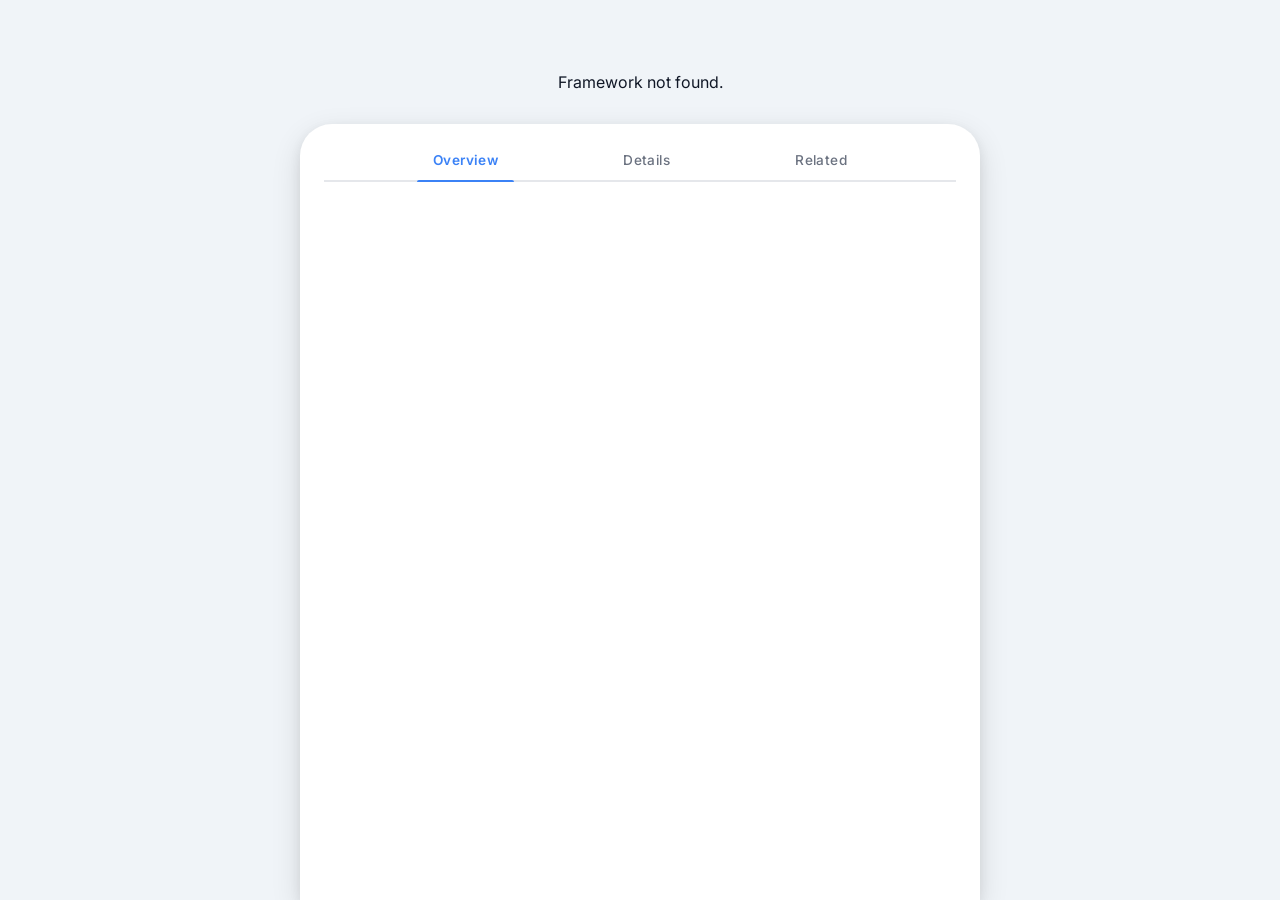
==== details.html @ b513cd72 "Fix detail page" ====
<!DOCTYPE html>
<html lang="en">
<head>
    <meta charset="UTF-8">
    <meta name="viewport" content="width=device-width, initial-scale=1.0">
    <link rel="stylesheet" href="https://cdnjs.cloudflare.com/ajax/libs/font-awesome/6.0.0-beta3/css/all.min.css">
    <link rel="preconnect" href="https://fonts.googleapis.com">
    <link rel="preconnect" href="https://fonts.gstatic.com" crossorigin>
    <link href="https://fonts.googleapis.com/css2?family=Inter:wght@300;400;500;600;700&display=swap" rel="stylesheet">
    <title>Technodex — Framework Details</title>
    <link rel="stylesheet" href="style2.css">
    
</head>
<body>
    <div id="pokemon-details">
    </div>

  
    <div class="details">
    <div class="tabs">
        <span data-tab-value="#tab_1">Overview</span>
        <span data-tab-value="#tab_2">Details</span>
        <span data-tab-value="#tab_3">Related</span>
    </div>

    <div id="tab-content">
        <div class="tabs__tab active" id="tab_1" data-tab-info>
        </div>
        <div class="tabs__tab " id="tab_2" data-tab-info>
        </div>
        <div class="tabs__tab " id="tab_3" data-tab-info>
        </div>
    </div>
    </div>

<!-- preloader-->
<div class="loader-wrapper">
    <div class="loader">
    </div>
    <div class="loader-section section-left"></div>
    <div class="loader-section section-right"></div>
  </div>

<!-- preloader ends-->
    <script src="script2.js"></script>
</body>
</html>
---- style2.css ----
@import url("https://fonts.googleapis.com/css2?family=Inter:wght@300;400;500;600;700&display=swap");
@import url("https://fonts.googleapis.com/css2?family=Montserrat:wght@400;600;700&display=swap");

* {
  box-sizing: border-box;
  margin: 0;
  padding: 0;
}

:root {
  --bg: #f0f4f8;
  --card-bg: #ffffff;
  --text-primary: #111827;
  --text-secondary: #6b7280;
  --accent: #3b82f6;
  --border: #e5e7eb;
  --radius: 16px;
  --shadow-md: 0 4px 12px rgba(0, 0, 0, 0.08), 0 2px 6px rgba(0, 0, 0, 0.05);
  --shadow-lg: 0 10px 30px rgba(0, 0, 0, 0.12), 0 4px 12px rgba(0, 0, 0, 0.07);
}

body {
  font-family: "Inter", sans-serif;
  background: var(--bg);
  min-height: 100vh;
  color: var(--text-primary);
  display: flex;
  flex-direction: column;
  align-items: center;
}

/* ── Main layout ──────────────────────────────────────── */
#pokemon-details {
  display: flex;
  flex-direction: column;
  align-items: center;
  padding: 72px 20px 32px;
  width: 100%;
  max-width: 680px;
}

/* ── Top hero section ─────────────────────────────────── */
.top {
  display: flex;
  flex-direction: column;
  align-items: center;
  text-align: center;
  width: 100%;
  padding: 0 20px 32px;
}

.image {
  position: relative;
  display: flex;
  justify-content: center;
  margin-bottom: 8px;
}

.image .imgFront {
  max-width: 220px;
  max-height: 220px;
  width: auto;
  height: auto;
  object-fit: contain;
  filter: drop-shadow(0 8px 24px rgba(0, 0, 0, 0.15));
  position: relative;
  z-index: 10;
}

.imgBack {
  position: absolute;
  width: 200px;
  z-index: -1;
  opacity: 0.12;
  animation: rotate 8s linear infinite;
  top: 50%;
  left: 50%;
  transform: translate(-50%, -50%);
}

@keyframes rotate {
  0%   { transform: translate(-50%, -50%) rotate(0deg); }
  100% { transform: translate(-50%, -50%) rotate(360deg); }
}

/* ── Names ────────────────────────────────────────────── */
.names {
  display: flex;
  flex-direction: column;
  align-items: center;
  gap: 6px;
  margin-top: 12px;
}

.name {
  font-size: 2rem;
  font-weight: 700;
  letter-spacing: -0.03em;
  color: var(--text-primary);
  text-align: center;
  line-height: 1.15;
}

@media (max-width: 400px) {
  .name { font-size: 1.5rem; }
}

.japaneseName {
  font-size: 0.85rem;
  font-weight: 500;
  letter-spacing: 0.08em;
  color: var(--text-secondary);
  text-transform: uppercase;
}

.id {
  background: #f3f4f6;
  color: var(--text-secondary);
  border-radius: 20px;
  padding: 4px 12px;
  font-size: 0.75rem;
  font-weight: 500;
  margin-top: 4px;
}

.types {
  display: flex;
  justify-content: center;
  align-items: center;
  gap: 8px;
  margin-top: 12px;
}

/* ── Details panel ────────────────────────────────────── */
.details {
  background: var(--card-bg);
  border-radius: 32px 32px 0 0;
  box-shadow: var(--shadow-lg);
  padding: 8px 24px 48px;
  width: 100%;
  max-width: 680px;
  flex: 1;
}

/* ── Tabs ─────────────────────────────────────────────── */
.tabs {
  display: flex;
  justify-content: space-evenly;
  border-bottom: 2px solid var(--border);
  margin-bottom: 4px;
  padding-top: 8px;
  position: relative;
}

.tabs span {
  padding: 12px 16px;
  font-size: 0.85rem;
  font-weight: 500;
  color: var(--text-secondary);
  cursor: pointer;
  position: relative;
  transition: color 0.2s ease, transform 0.2s ease;
  letter-spacing: 0.03em;
  font-family: "Inter", sans-serif;
}

.tabs span:hover {
  color: var(--text-primary);
  transform: scale(1.05);
}

.tabs span.active {
  color: var(--accent);
  font-weight: 600;
}

.tabs span.active::after {
  content: "";
  position: absolute;
  bottom: -2px;
  left: 0;
  right: 0;
  height: 2px;
  background: var(--accent);
  border-radius: 2px 2px 0 0;
}

/* ── Tab content ──────────────────────────────────────── */
[data-tab-info] {
  display: none;
}

.active[data-tab-info] {
  display: block;
}

/* ── Overview tab ─────────────────────────────────────── */
.overview p {
  font-size: 0.9rem;
  line-height: 1.75;
  color: var(--text-secondary);
  padding: 20px 4px;
  font-family: "Inter", sans-serif;
}

.genus {
  font-size: 0.8rem;
  font-weight: 400;
  color: var(--text-secondary);
}

.heightWeight {
  display: flex;
  gap: 32px;
  background: #f9fafb;
  border: 1px solid var(--border);
  border-radius: var(--radius);
  padding: 16px 32px;
  font-size: 0.9rem;
  font-family: "Inter", sans-serif;
  width: max-content;
  margin: 16px auto;
  text-align: center;
}

/* ── Badge ────────────────────────────────────────────── */
.badge {
  display: inline-block;
  padding: 0.25rem 0.65rem;
  font-size: 0.7rem;
  font-weight: 600;
  line-height: 1;
  text-align: center;
  white-space: nowrap;
  border-radius: 20px;
  text-transform: uppercase;
  letter-spacing: 0.04em;
}

.badge-active           { background: #dcfce7; color: #15803d; }
.badge-deprecated       { background: #fee2e2; color: #dc2626; }
.badge-maintenance-only { background: #fff7ed; color: #c2410c; }
.badge-outline          { background: transparent; border: 1px solid var(--text-secondary); color: var(--text-secondary); }

/* ── Version tag ──────────────────────────────────────── */
.version-tag {
  font-size: 0.78rem;
  color: var(--text-secondary);
  font-weight: 400;
  margin-top: 2px;
}

/* ── About tab ────────────────────────────────────────── */
.about {
  font-size: 0.875rem;
  display: flex;
  flex-direction: column;
  gap: 0;
  padding: 8px 4px;
  font-family: "Inter", sans-serif;
}

.about > * {
  padding: 12px 0;
  border-bottom: 1px solid var(--border);
}

.about > *:last-child {
  border-bottom: none;
}

.about-row {
  display: flex;
  justify-content: space-between;
  align-items: center;
  gap: 16px;
}

.about-label {
  color: var(--text-secondary);
  font-size: 0.8rem;
  font-weight: 400;
  flex-shrink: 0;
  text-transform: capitalize;
}

.about-value {
  font-weight: 500;
  font-size: 0.85rem;
  text-align: right;
  color: var(--text-primary);
}

.about-link {
  color: var(--accent);
  text-decoration: none;
  font-weight: 500;
  font-size: 0.85rem;
}

.about-link:hover {
  text-decoration: underline;
}

/* Tags in about */
.about .tags {
  display: flex;
  flex-wrap: wrap;
  gap: 6px;
  justify-content: flex-end;
}

.about .tag,
.tag {
  background: #eff6ff;
  color: var(--accent);
  border: 1px solid #bfdbfe;
  border-radius: 20px;
  padding: 3px 10px;
  font-size: 0.72rem;
  font-weight: 500;
}

/* ── Use cases (overview tab) ─────────────────────────── */
.use-cases {
  display: flex;
  flex-wrap: wrap;
  align-items: center;
  gap: 6px;
  padding: 12px 4px 4px;
}

.use-cases-label {
  font-size: 0.72rem;
  font-weight: 600;
  color: var(--text-secondary);
  text-transform: uppercase;
  letter-spacing: 0.05em;
  flex-shrink: 0;
  margin-right: 2px;
}

/* ── Stats tab ────────────────────────────────────────── */
.stats {
  display: flex;
  flex-direction: column;
  gap: 12px;
  padding: 20px 4px;
  font-family: "Inter", sans-serif;
}

.stats hr {
  border: none;
  border-bottom: 1px solid var(--border);
}

.stats .stat {
  display: flex;
  align-items: center;
  gap: 12px;
  width: 100%;
}

.stat div {
  display: flex;
  justify-content: space-between;
  align-items: center;
  width: 40%;
  font-size: 0.8rem;
  font-weight: 500;
  color: var(--text-secondary);
  padding: 0;
  margin: 0;
}

.stats meter {
  flex: 1;
  height: 8px;
  border-radius: 8px;
  border: none;
}

meter::-webkit-meter-bar {
  background: #f3f4f6;
  border: none;
  border-radius: 8px;
}

meter::-webkit-meter-optimum-value {
  background: #22c55e;
  border-radius: 8px;
}

meter::-webkit-meter-suboptimum-value {
  background: #f59e0b;
  border-radius: 8px;
}

meter::-webkit-meter-even-less-good-value {
  background: #ef4444;
  border-radius: 8px;
}

/* ── Evolution / Related tab ──────────────────────────── */
.evolution {
  display: flex;
  flex-wrap: wrap;
  gap: 16px;
  padding: 20px 4px;
  border-bottom: none;
  font-size: 0.8rem;
  font-weight: 600;
  text-align: center;
  letter-spacing: 0.02em;
  text-transform: capitalize;
}

.evolution__pokemon {
  display: flex;
  flex-direction: column;
  align-items: center;
  gap: 8px;
  background: #f9fafb;
  border: 1px solid var(--border);
  border-radius: var(--radius);
  padding: 16px 20px;
  cursor: pointer;
  transition: box-shadow 0.2s ease, transform 0.2s ease;
}

.evolution__pokemon:hover {
  box-shadow: var(--shadow-md);
  transform: translateY(-2px);
}

.evolution__pokemon img {
  width: 72px;
  height: 72px;
  object-fit: contain;
  filter: drop-shadow(0 2px 8px rgba(0, 0, 0, 0.1));
}

.evolution__pokemon h1 {
  font-size: 0.8rem;
  font-weight: 600;
  font-family: "Inter", sans-serif;
  color: var(--text-primary);
  text-align: center;
  margin: 0;
}

/* ── Varieties ────────────────────────────────────────── */
.varieties {
  display: flex;
  flex-wrap: wrap;
  gap: 16px;
  padding: 20px 4px;
  text-align: center;
  text-transform: capitalize;
}

.varieties__pokemon {
  display: flex;
  flex-direction: column;
  align-items: center;
  gap: 8px;
}

.varieties__pokemon img {
  width: 120px;
  height: 120px;
  object-fit: contain;
  filter: drop-shadow(0 2px 8px rgba(0, 0, 0, 0.1));
}

.varieties__pokemon h1 {
  font-size: 0.8rem;
  font-weight: 600;
  font-family: "Inter", sans-serif;
}

/* ── Linked evolution chips ───────────────────────────── */
a.evolution__pokemon {
  text-decoration: none;
  color: inherit;
}

a.evolution__pokemon:hover {
  border-color: var(--accent);
}

/* ── Nav buttons ──────────────────────────────────────── */
.previousBtn,
.nextBtn {
  width: 48px;
  height: 48px;
  position: fixed;
  top: 16px;
  z-index: 99999;
  border: none;
  outline: none;
  background: rgba(255, 255, 255, 0.85);
  backdrop-filter: blur(8px);
  -webkit-backdrop-filter: blur(8px);
  color: var(--text-primary);
  cursor: pointer;
  border-radius: 50%;
  box-shadow: var(--shadow-md);
  font-size: 1rem;
  transition: transform 0.2s ease, box-shadow 0.2s ease;
}

.previousBtn { left: 16px; }
.nextBtn     { right: 16px; }

.previousBtn:hover,
.nextBtn:hover {
  transform: scale(1.1);
  box-shadow: var(--shadow-lg);
}

/* ── Types ────────────────────────────────────────────── */
.poke__type__bg {
  width: 36px;
  height: 36px;
  border-radius: 50%;
  display: flex;
  align-items: center;
  justify-content: center;
  overflow: hidden;
}

.poke__type__bg img {
  width: 20px;
  height: 20px;
  object-fit: contain;
}

/* ── List (overview misc) ─────────────────────────────── */
.listWrapper {
  display: flex;
  flex-direction: column;
  align-items: center;
  margin-top: 16px;
  font-size: 0.9rem;
  font-family: "Inter", sans-serif;
}

.listItem {
  font-size: 0.9rem;
  font-family: "Inter", sans-serif;
  padding: 1rem 1.5rem;
  color: var(--text-secondary);
}

/* ── Scrollbar ────────────────────────────────────────── */
::-webkit-scrollbar {
  display: none;
}

/* ── Preloader ────────────────────────────────────────── */
.container {
  display: flex;
  justify-content: center;
  align-items: center;
  height: 100vh;
  padding: 1rem;
}

.loader-wrapper {
  --line-width: 5px;
  --curtain-color: #f1faee;
  --outer-line-color: #a8dadc;
  --middle-line-color: #457b9d;
  --inner-line-color: #1d3557;
  position: fixed;
  top: 0;
  left: 0;
  width: 100%;
  height: 100%;
  z-index: 1000;
}

.loader {
  display: block;
  position: relative;
  top: 50%;
  left: 50%;
  width: 150px;
  height: 150px;
  margin: -75px 0 0 -75px;
  border: var(--line-width) solid transparent;
  border-top-color: var(--outer-line-color);
  border-radius: 100%;
  animation: spin 2s linear infinite;
  z-index: 1001;
}

.loader:before {
  content: "";
  position: absolute;
  top: 4px;
  left: 4px;
  right: 4px;
  bottom: 4px;
  border: var(--line-width) solid transparent;
  border-top-color: var(--inner-line-color);
  border-radius: 100%;
  animation: spin 3s linear infinite;
}

.loader:after {
  content: "";
  position: absolute;
  top: 14px;
  left: 14px;
  right: 14px;
  bottom: 14px;
  border: var(--line-width) solid transparent;
  border-top-color: var(--middle-line-color);
  border-radius: 100%;
  animation: spin 1.5s linear infinite;
}

@keyframes spin {
  0%   { transform: rotate(0deg); }
  100% { transform: rotate(360deg); }
}

.loader-wrapper .loader-section {
  position: fixed;
  top: 0;
  background: var(--curtain-color);
  width: 51%;
  height: 100%;
  z-index: 1000;
}

.loader-wrapper .loader-section.section-left  { left: 0; }
.loader-wrapper .loader-section.section-right { right: 0; }

.loaded .loader-wrapper .loader-section.section-left {
  transform: translateX(-100%);
  transition: all 0.7s 0.3s cubic-bezier(0.645, 0.045, 0.355, 1);
}

.loaded .loader-wrapper .loader-section.section-right {
  transform: translateX(100%);
  transition: all 0.7s 0.3s cubic-bezier(0.645, 0.045, 0.355, 1);
}

.loaded .loader {
  opacity: 0;
  transition: all 0.3s ease-out;
}

.loaded .loader-wrapper {
  visibility: hidden;
  transform: translateY(-100%);
  transition: all 0.3s 1s ease-out;
}
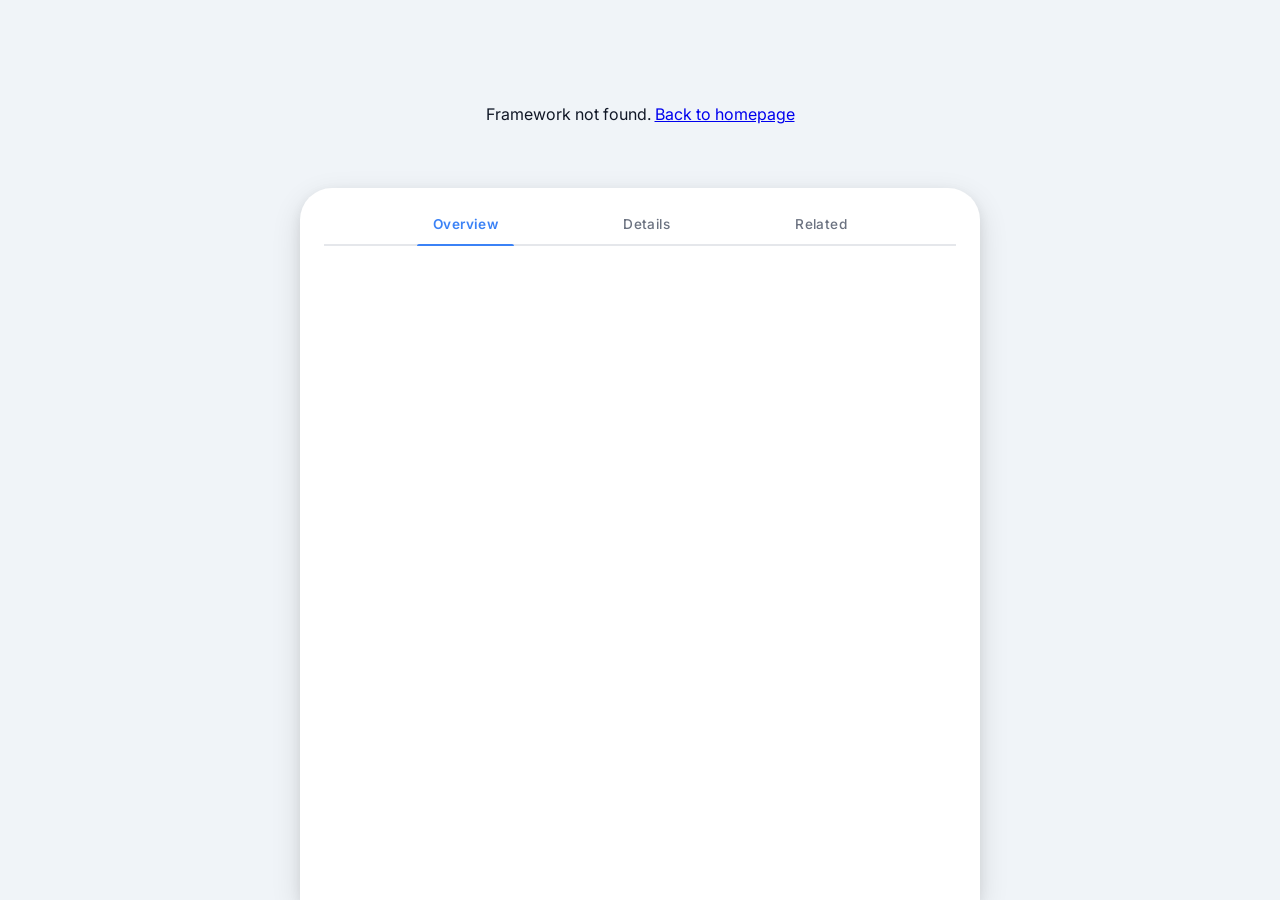
==== commit 24bfc5e4: "Improve accessibility, semantics, and performance across all pages - Cards and search results are no" ====
--- a/details.html
+++ b/details.html
@@ -3,45 +3,42 @@
 <head>
     <meta charset="UTF-8">
     <meta name="viewport" content="width=device-width, initial-scale=1.0">
-    <link rel="stylesheet" href="https://cdnjs.cloudflare.com/ajax/libs/font-awesome/6.0.0-beta3/css/all.min.css">
+    <link rel="icon" href="./assets/icons/default/icon.png" type="image/x-icon">
+    <link rel="stylesheet" href="https://cdnjs.cloudflare.com/ajax/libs/font-awesome/6.4.2/css/all.min.css">
     <link rel="preconnect" href="https://fonts.googleapis.com">
     <link rel="preconnect" href="https://fonts.gstatic.com" crossorigin>
     <link href="https://fonts.googleapis.com/css2?family=Inter:wght@300;400;500;600;700&display=swap" rel="stylesheet">
     <title>Technodex — Framework Details</title>
-    <link rel="stylesheet" href="style2.css">
-    
+    <link rel="stylesheet" href="./css/details.css">
 </head>
 <body>
     <div id="pokemon-details">
     </div>
 
-  
     <div class="details">
-    <div class="tabs">
-        <span data-tab-value="#tab_1">Overview</span>
-        <span data-tab-value="#tab_2">Details</span>
-        <span data-tab-value="#tab_3">Related</span>
+    <div class="tabs" role="tablist">
+        <span id="tab-1-label" role="tab" aria-selected="true" aria-controls="tab_1" tabindex="0" data-tab-value="#tab_1">Overview</span>
+        <span id="tab-2-label" role="tab" aria-selected="false" aria-controls="tab_2" tabindex="0" data-tab-value="#tab_2">Details</span>
+        <span id="tab-3-label" role="tab" aria-selected="false" aria-controls="tab_3" tabindex="0" data-tab-value="#tab_3">Related</span>
     </div>
 
     <div id="tab-content">
-        <div class="tabs__tab active" id="tab_1" data-tab-info>
+        <div class="tabs__tab active" id="tab_1" data-tab-info role="tabpanel" aria-labelledby="tab-1-label">
         </div>
-        <div class="tabs__tab " id="tab_2" data-tab-info>
+        <div class="tabs__tab" id="tab_2" data-tab-info role="tabpanel" aria-labelledby="tab-2-label">
         </div>
-        <div class="tabs__tab " id="tab_3" data-tab-info>
+        <div class="tabs__tab" id="tab_3" data-tab-info role="tabpanel" aria-labelledby="tab-3-label">
         </div>
     </div>
     </div>
 
-<!-- preloader-->
+<!-- preloader -->
 <div class="loader-wrapper">
-    <div class="loader">
-    </div>
+    <div class="loader"></div>
     <div class="loader-section section-left"></div>
     <div class="loader-section section-right"></div>
-  </div>
+</div>
 
-<!-- preloader ends-->
-    <script src="script2.js"></script>
+    <script src="./js/details.js"></script>
 </body>
-</html>+</html>
--- a/css/details.css
+++ b/css/details.css
@@ -0,0 +1,658 @@
+* {
+  box-sizing: border-box;
+  margin: 0;
+  padding: 0;
+}
+
+:root {
+  --bg: #f0f4f8;
+  --card-bg: #ffffff;
+  --text-primary: #111827;
+  --text-secondary: #6b7280;
+  --accent: #3b82f6;
+  --border: #e5e7eb;
+  --radius: 16px;
+  --shadow-md: 0 4px 12px rgba(0, 0, 0, 0.08), 0 2px 6px rgba(0, 0, 0, 0.05);
+  --shadow-lg: 0 10px 30px rgba(0, 0, 0, 0.12), 0 4px 12px rgba(0, 0, 0, 0.07);
+}
+
+body {
+  font-family: "Inter", sans-serif;
+  background: var(--bg);
+  min-height: 100vh;
+  color: var(--text-primary);
+  display: flex;
+  flex-direction: column;
+  align-items: center;
+}
+
+/* ── Main layout ──────────────────────────────────────── */
+#pokemon-details {
+  display: flex;
+  flex-direction: column;
+  align-items: center;
+  padding: 72px 20px 32px;
+  width: 100%;
+  max-width: 680px;
+}
+
+/* ── Top hero section ─────────────────────────────────── */
+.top {
+  display: flex;
+  flex-direction: column;
+  align-items: center;
+  text-align: center;
+  width: 100%;
+  padding: 0 20px 32px;
+}
+
+.image {
+  position: relative;
+  display: flex;
+  justify-content: center;
+  margin-bottom: 8px;
+}
+
+.image .imgFront {
+  max-width: 220px;
+  max-height: 220px;
+  width: auto;
+  height: auto;
+  object-fit: contain;
+  filter: drop-shadow(0 8px 24px rgba(0, 0, 0, 0.15));
+  position: relative;
+  z-index: 10;
+}
+
+.imgBack {
+  position: absolute;
+  width: 200px;
+  z-index: -1;
+  opacity: 0.12;
+  animation: rotate 8s linear infinite;
+  top: 50%;
+  left: 50%;
+  transform: translate(-50%, -50%);
+}
+
+@keyframes rotate {
+  0%   { transform: translate(-50%, -50%) rotate(0deg); }
+  100% { transform: translate(-50%, -50%) rotate(360deg); }
+}
+
+/* ── Names ────────────────────────────────────────────── */
+.names {
+  display: flex;
+  flex-direction: column;
+  align-items: center;
+  gap: 6px;
+  margin-top: 12px;
+}
+
+.name {
+  font-size: 2rem;
+  font-weight: 700;
+  letter-spacing: -0.03em;
+  color: var(--text-primary);
+  text-align: center;
+  line-height: 1.15;
+}
+
+@media (max-width: 400px) {
+  .name { font-size: 1.5rem; }
+}
+
+.japaneseName {
+  font-size: 0.85rem;
+  font-weight: 500;
+  letter-spacing: 0.08em;
+  color: var(--text-secondary);
+  text-transform: uppercase;
+}
+
+.id {
+  background: #f3f4f6;
+  color: var(--text-secondary);
+  border-radius: 20px;
+  padding: 4px 12px;
+  font-size: 0.75rem;
+  font-weight: 500;
+  margin-top: 4px;
+}
+
+.types {
+  display: flex;
+  justify-content: center;
+  align-items: center;
+  gap: 8px;
+  margin-top: 12px;
+}
+
+/* ── Details panel ────────────────────────────────────── */
+.details {
+  background: var(--card-bg);
+  border-radius: 32px 32px 0 0;
+  box-shadow: var(--shadow-lg);
+  padding: 8px 24px 48px;
+  width: 100%;
+  max-width: 680px;
+  flex: 1;
+}
+
+/* ── Tabs ─────────────────────────────────────────────── */
+.tabs {
+  display: flex;
+  justify-content: space-evenly;
+  border-bottom: 2px solid var(--border);
+  margin-bottom: 4px;
+  padding-top: 8px;
+  position: relative;
+}
+
+.tabs span {
+  padding: 12px 16px;
+  font-size: 0.85rem;
+  font-weight: 500;
+  color: var(--text-secondary);
+  cursor: pointer;
+  position: relative;
+  transition: color 0.2s ease, transform 0.2s ease;
+  letter-spacing: 0.03em;
+  font-family: "Inter", sans-serif;
+}
+
+.tabs span:hover {
+  color: var(--text-primary);
+  transform: scale(1.05);
+}
+
+.tabs span.active {
+  color: var(--accent);
+  font-weight: 600;
+}
+
+.tabs span.active::after {
+  content: "";
+  position: absolute;
+  bottom: -2px;
+  left: 0;
+  right: 0;
+  height: 2px;
+  background: var(--accent);
+  border-radius: 2px 2px 0 0;
+}
+
+/* ── Tab content ──────────────────────────────────────── */
+[data-tab-info] {
+  display: none;
+}
+
+.active[data-tab-info] {
+  display: block;
+}
+
+/* ── Overview tab ─────────────────────────────────────── */
+.overview p {
+  font-size: 0.9rem;
+  line-height: 1.75;
+  color: var(--text-secondary);
+  padding: 20px 4px;
+  font-family: "Inter", sans-serif;
+}
+
+.genus {
+  font-size: 0.8rem;
+  font-weight: 400;
+  color: var(--text-secondary);
+}
+
+.heightWeight {
+  display: flex;
+  gap: 32px;
+  background: #f9fafb;
+  border: 1px solid var(--border);
+  border-radius: var(--radius);
+  padding: 16px 32px;
+  font-size: 0.9rem;
+  font-family: "Inter", sans-serif;
+  width: max-content;
+  margin: 16px auto;
+  text-align: center;
+}
+
+/* ── Badge ────────────────────────────────────────────── */
+.badge {
+  display: inline-block;
+  padding: 0.25rem 0.65rem;
+  font-size: 0.7rem;
+  font-weight: 600;
+  line-height: 1;
+  text-align: center;
+  white-space: nowrap;
+  border-radius: 20px;
+  text-transform: uppercase;
+  letter-spacing: 0.04em;
+}
+
+.badge-active           { background: #dcfce7; color: #15803d; }
+.badge-deprecated       { background: #fee2e2; color: #dc2626; }
+.badge-maintenance-only { background: #fff7ed; color: #c2410c; }
+.badge-outline          { background: transparent; border: 1px solid var(--text-secondary); color: var(--text-secondary); }
+
+/* ── Version tag ──────────────────────────────────────── */
+.version-tag {
+  font-size: 0.78rem;
+  color: var(--text-secondary);
+  font-weight: 400;
+  margin-top: 2px;
+}
+
+/* ── About tab ────────────────────────────────────────── */
+.about {
+  font-size: 0.875rem;
+  display: flex;
+  flex-direction: column;
+  gap: 0;
+  padding: 8px 4px;
+  font-family: "Inter", sans-serif;
+}
+
+.about > * {
+  padding: 12px 0;
+  border-bottom: 1px solid var(--border);
+}
+
+.about > *:last-child {
+  border-bottom: none;
+}
+
+.about-row {
+  display: flex;
+  justify-content: space-between;
+  align-items: center;
+  gap: 16px;
+}
+
+.about-label {
+  color: var(--text-secondary);
+  font-size: 0.8rem;
+  font-weight: 400;
+  flex-shrink: 0;
+  text-transform: capitalize;
+}
+
+.about-value {
+  font-weight: 500;
+  font-size: 0.85rem;
+  text-align: right;
+  color: var(--text-primary);
+}
+
+.about-link {
+  color: var(--accent);
+  text-decoration: none;
+  font-weight: 500;
+  font-size: 0.85rem;
+}
+
+.about-link:hover {
+  text-decoration: underline;
+}
+
+/* Tags in about */
+.about .tags {
+  display: flex;
+  flex-wrap: wrap;
+  gap: 6px;
+  justify-content: flex-end;
+}
+
+.about .tag,
+.tag {
+  background: #eff6ff;
+  color: var(--accent);
+  border: 1px solid #bfdbfe;
+  border-radius: 20px;
+  padding: 3px 10px;
+  font-size: 0.72rem;
+  font-weight: 500;
+}
+
+/* ── Use cases (overview tab) ─────────────────────────── */
+.use-cases {
+  display: flex;
+  flex-wrap: wrap;
+  align-items: center;
+  gap: 6px;
+  padding: 12px 4px 4px;
+}
+
+.use-cases-label {
+  font-size: 0.72rem;
+  font-weight: 600;
+  color: var(--text-secondary);
+  text-transform: uppercase;
+  letter-spacing: 0.05em;
+  flex-shrink: 0;
+  margin-right: 2px;
+}
+
+/* ── Stats tab ────────────────────────────────────────── */
+.stats {
+  display: flex;
+  flex-direction: column;
+  gap: 12px;
+  padding: 20px 4px;
+  font-family: "Inter", sans-serif;
+}
+
+.stats hr {
+  border: none;
+  border-bottom: 1px solid var(--border);
+}
+
+.stats .stat {
+  display: flex;
+  align-items: center;
+  gap: 12px;
+  width: 100%;
+}
+
+.stat div {
+  display: flex;
+  justify-content: space-between;
+  align-items: center;
+  width: 40%;
+  font-size: 0.8rem;
+  font-weight: 500;
+  color: var(--text-secondary);
+  padding: 0;
+  margin: 0;
+}
+
+.stats meter {
+  flex: 1;
+  height: 8px;
+  border-radius: 8px;
+  border: none;
+}
+
+meter::-webkit-meter-bar {
+  background: #f3f4f6;
+  border: none;
+  border-radius: 8px;
+}
+
+meter::-webkit-meter-optimum-value {
+  background: #22c55e;
+  border-radius: 8px;
+}
+
+meter::-webkit-meter-suboptimum-value {
+  background: #f59e0b;
+  border-radius: 8px;
+}
+
+meter::-webkit-meter-even-less-good-value {
+  background: #ef4444;
+  border-radius: 8px;
+}
+
+/* ── Evolution / Related tab ──────────────────────────── */
+.evolution {
+  display: flex;
+  flex-wrap: wrap;
+  gap: 16px;
+  padding: 20px 4px;
+  border-bottom: none;
+  font-size: 0.8rem;
+  font-weight: 600;
+  text-align: center;
+  letter-spacing: 0.02em;
+  text-transform: capitalize;
+}
+
+.evolution__pokemon {
+  display: flex;
+  flex-direction: column;
+  align-items: center;
+  gap: 8px;
+  background: #f9fafb;
+  border: 1px solid var(--border);
+  border-radius: var(--radius);
+  padding: 16px 20px;
+  cursor: pointer;
+  transition: box-shadow 0.2s ease, transform 0.2s ease;
+}
+
+.evolution__pokemon:hover {
+  box-shadow: var(--shadow-md);
+  transform: translateY(-2px);
+}
+
+.evolution__pokemon img {
+  width: 72px;
+  height: 72px;
+  object-fit: contain;
+  filter: drop-shadow(0 2px 8px rgba(0, 0, 0, 0.1));
+}
+
+.evolution__pokemon span {
+  font-size: 0.8rem;
+  font-weight: 600;
+  font-family: "Inter", sans-serif;
+  color: var(--text-primary);
+  text-align: center;
+  display: block;
+}
+
+/* ── Varieties ────────────────────────────────────────── */
+.varieties {
+  display: flex;
+  flex-wrap: wrap;
+  gap: 16px;
+  padding: 20px 4px;
+  text-align: center;
+  text-transform: capitalize;
+}
+
+.varieties__pokemon {
+  display: flex;
+  flex-direction: column;
+  align-items: center;
+  gap: 8px;
+}
+
+.varieties__pokemon img {
+  width: 120px;
+  height: 120px;
+  object-fit: contain;
+  filter: drop-shadow(0 2px 8px rgba(0, 0, 0, 0.1));
+}
+
+.varieties__pokemon h1 {
+  font-size: 0.8rem;
+  font-weight: 600;
+  font-family: "Inter", sans-serif;
+}
+
+/* ── Linked evolution chips ───────────────────────────── */
+a.evolution__pokemon {
+  text-decoration: none;
+  color: inherit;
+}
+
+a.evolution__pokemon:hover {
+  border-color: var(--accent);
+}
+
+/* ── Nav buttons ──────────────────────────────────────── */
+.previousBtn,
+.nextBtn {
+  width: 48px;
+  height: 48px;
+  position: fixed;
+  top: 16px;
+  z-index: 99999;
+  border: none;
+  outline: none;
+  background: rgba(255, 255, 255, 0.85);
+  backdrop-filter: blur(8px);
+  -webkit-backdrop-filter: blur(8px);
+  color: var(--text-primary);
+  cursor: pointer;
+  border-radius: 50%;
+  box-shadow: var(--shadow-md);
+  font-size: 1rem;
+  transition: transform 0.2s ease, box-shadow 0.2s ease;
+}
+
+.previousBtn { left: 16px; }
+.nextBtn     { right: 16px; }
+
+.previousBtn:hover,
+.nextBtn:hover {
+  transform: scale(1.1);
+  box-shadow: var(--shadow-lg);
+}
+
+/* ── Types ────────────────────────────────────────────── */
+.poke__type__bg {
+  width: 36px;
+  height: 36px;
+  border-radius: 50%;
+  display: flex;
+  align-items: center;
+  justify-content: center;
+  overflow: hidden;
+}
+
+.poke__type__bg img {
+  width: 20px;
+  height: 20px;
+  object-fit: contain;
+}
+
+/* ── List (overview misc) ─────────────────────────────── */
+.listWrapper {
+  display: flex;
+  flex-direction: column;
+  align-items: center;
+  margin-top: 16px;
+  font-size: 0.9rem;
+  font-family: "Inter", sans-serif;
+}
+
+.listItem {
+  font-size: 0.9rem;
+  font-family: "Inter", sans-serif;
+  padding: 1rem 1.5rem;
+  color: var(--text-secondary);
+}
+
+/* ── Scrollbar ────────────────────────────────────────── */
+::-webkit-scrollbar {
+  display: none;
+}
+
+/* ── Preloader ────────────────────────────────────────── */
+.container {
+  display: flex;
+  justify-content: center;
+  align-items: center;
+  height: 100vh;
+  padding: 1rem;
+}
+
+.loader-wrapper {
+  --line-width: 5px;
+  --curtain-color: var(--bg);
+  --outer-line-color: rgba(59, 130, 246, 0.25);
+  --middle-line-color: rgba(59, 130, 246, 0.6);
+  --inner-line-color: var(--accent);
+  position: fixed;
+  top: 0;
+  left: 0;
+  width: 100%;
+  height: 100%;
+  z-index: 1000;
+}
+
+.loader {
+  display: block;
+  position: relative;
+  top: 50%;
+  left: 50%;
+  width: 150px;
+  height: 150px;
+  margin: -75px 0 0 -75px;
+  border: var(--line-width) solid transparent;
+  border-top-color: var(--outer-line-color);
+  border-radius: 100%;
+  animation: spin 2s linear infinite;
+  z-index: 1001;
+}
+
+.loader:before {
+  content: "";
+  position: absolute;
+  top: 4px;
+  left: 4px;
+  right: 4px;
+  bottom: 4px;
+  border: var(--line-width) solid transparent;
+  border-top-color: var(--inner-line-color);
+  border-radius: 100%;
+  animation: spin 3s linear infinite;
+}
+
+.loader:after {
+  content: "";
+  position: absolute;
+  top: 14px;
+  left: 14px;
+  right: 14px;
+  bottom: 14px;
+  border: var(--line-width) solid transparent;
+  border-top-color: var(--middle-line-color);
+  border-radius: 100%;
+  animation: spin 1.5s linear infinite;
+}
+
+@keyframes spin {
+  0%   { transform: rotate(0deg); }
+  100% { transform: rotate(360deg); }
+}
+
+.loader-wrapper .loader-section {
+  position: fixed;
+  top: 0;
+  background: var(--curtain-color);
+  width: 51%;
+  height: 100%;
+  z-index: 1000;
+}
+
+.loader-wrapper .loader-section.section-left  { left: 0; }
+.loader-wrapper .loader-section.section-right { right: 0; }
+
+.loaded .loader-wrapper .loader-section.section-left {
+  transform: translateX(-100%);
+  transition: all 0.7s 0.3s cubic-bezier(0.645, 0.045, 0.355, 1);
+}
+
+.loaded .loader-wrapper .loader-section.section-right {
+  transform: translateX(100%);
+  transition: all 0.7s 0.3s cubic-bezier(0.645, 0.045, 0.355, 1);
+}
+
+.loaded .loader {
+  opacity: 0;
+  transition: all 0.3s ease-out;
+}
+
+.loaded .loader-wrapper {
+  visibility: hidden;
+  transform: translateY(-100%);
+  transition: all 0.3s 1s ease-out;
+}
